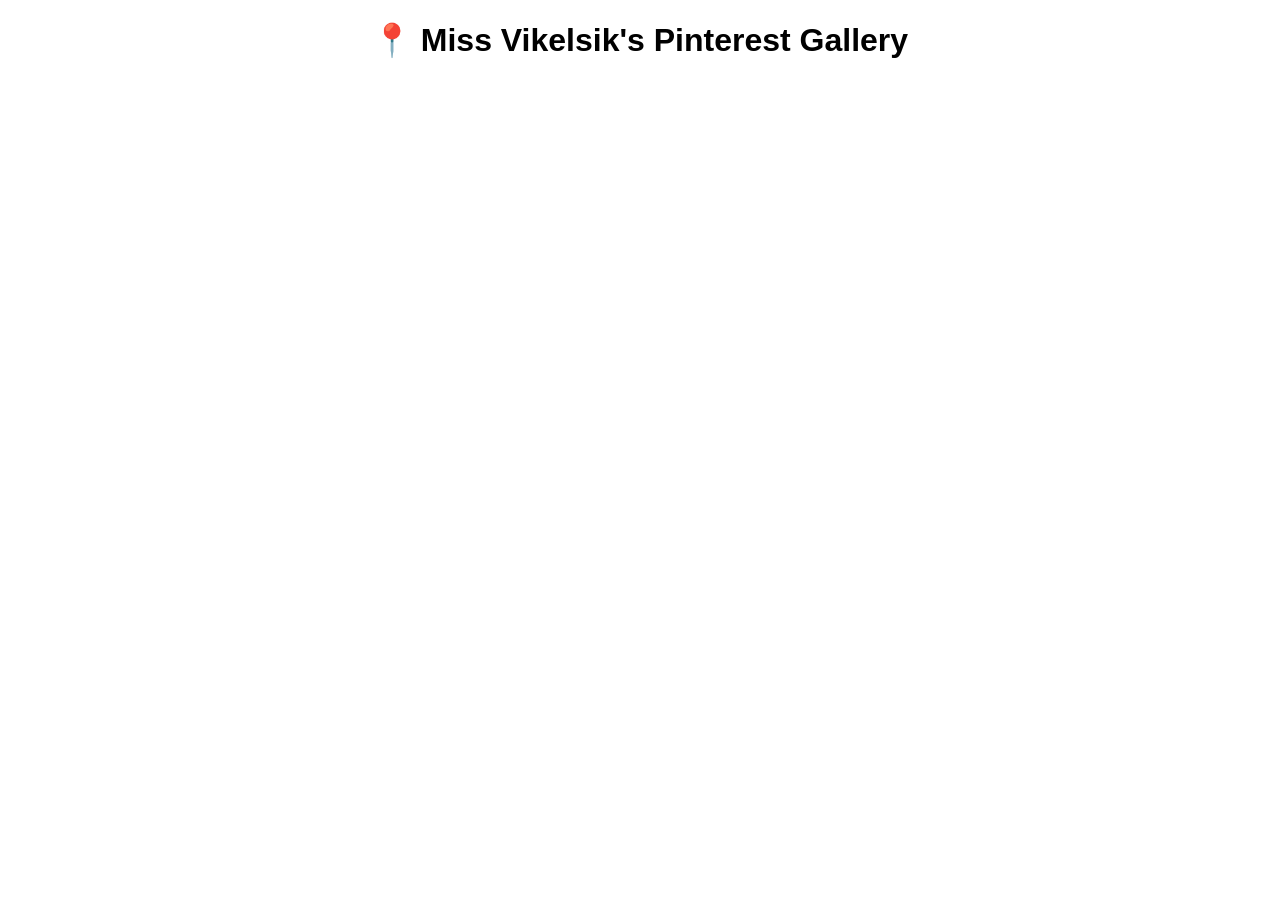
==== gallery.html @ 376ca552 "Add files via upload" ====
<!DOCTYPE html>
<html>
<head>
  <title>Miss Vikelsik's Pins</title>
  <meta charset="UTF-8" />
  <style>
    body {
      font-family: Arial;
      max-width: 900px;
      margin: 20px auto;
      text-align: center;
    }
    .grid {
      display: grid;
      grid-template-columns: repeat(auto-fit, minmax(250px, 1fr));
      gap: 20px;
    }
    iframe {
      width: 100%;
      border: none;
    }
  </style>
  <script async defer src="https://assets.pinterest.com/js/pinit.js"></script>
</head>
<body>
  <h1>📍 Miss Vikelsik's Pinterest Gallery</h1>
  <div class="grid" id="pins"></div>

  <script>
    fetch("https://script.google.com/macros/s/AKfycbxR8e3LRNeh6RciYlwqCfAcK-DFdiMHHknR8kKN7EpTeMvTvOPmTix4Bxyk88WPjcvG/exec")
      .then(res => res.json())
      .then(links => {
        const grid = document.getElementById("pins");
        links.forEach(link => {
          const div = document.createElement("div");
          div.innerHTML = `<a data-pin-do="embedPin" href="${link}"></a>`;
          grid.appendChild(div);
        });
        if (window.PinUtils) PinUtils.build();
      });
  </script>
</body>
</html>
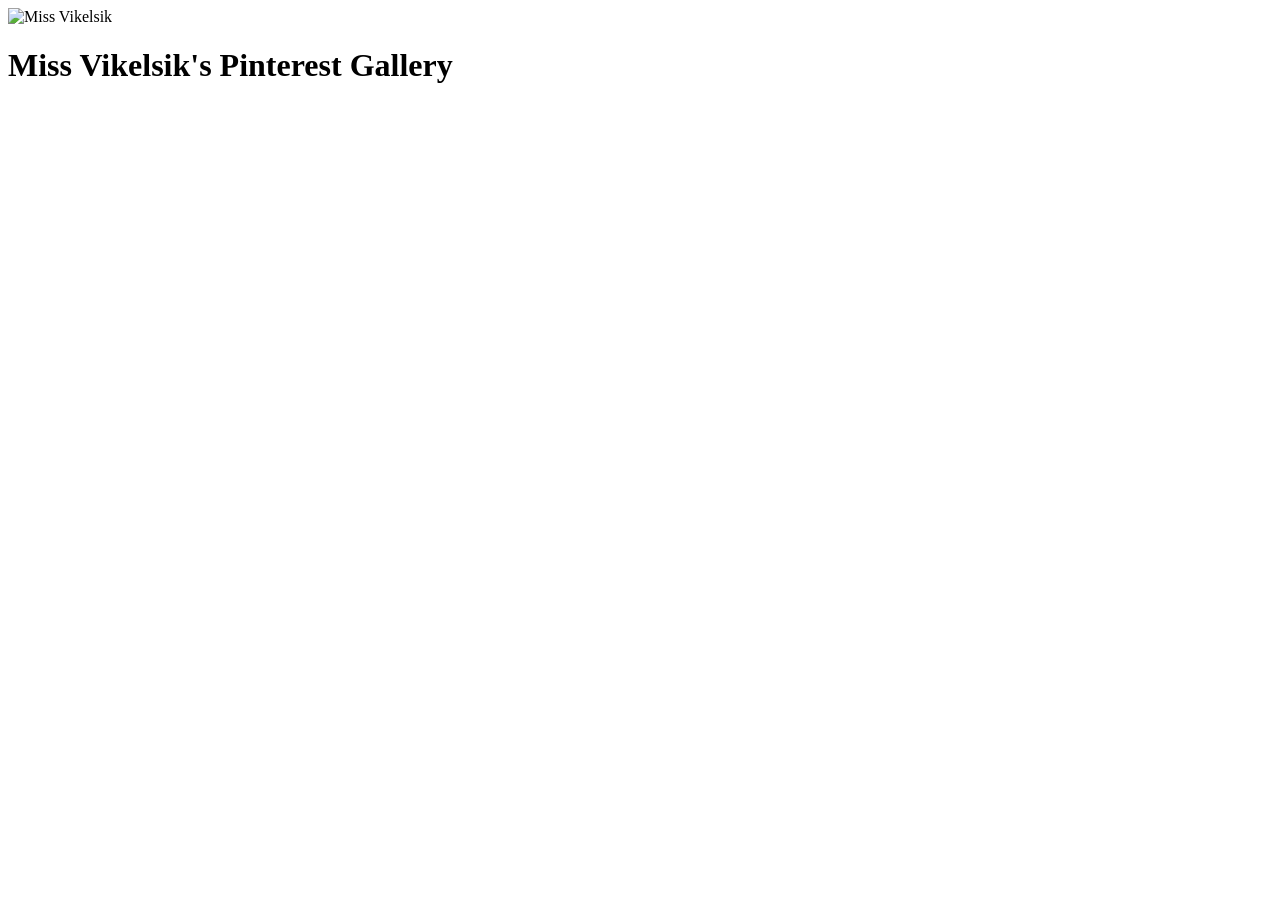
==== commit 75af42c8: "Add files via upload" ====
--- a/gallery.html
+++ b/gallery.html
@@ -1,43 +1,73 @@
 <!DOCTYPE html>
-<html>
+<html lang="en">
 <head>
-  <title>Miss Vikelsik's Pins</title>
   <meta charset="UTF-8" />
-  <style>
-    body {
-      font-family: Arial;
-      max-width: 900px;
-      margin: 20px auto;
-      text-align: center;
-    }
-    .grid {
-      display: grid;
-      grid-template-columns: repeat(auto-fit, minmax(250px, 1fr));
-      gap: 20px;
-    }
-    iframe {
-      width: 100%;
-      border: none;
-    }
-  </style>
-  <script async defer src="https://assets.pinterest.com/js/pinit.js"></script>
+  <meta name="viewport" content="width=device-width, initial-scale=1.0" />
+  <title>Miss Vikelsik Gallery</title>
+  <script src="https://cdn.tailwindcss.com"></script>
 </head>
-<body>
-  <h1>📍 Miss Vikelsik's Pinterest Gallery</h1>
-  <div class="grid" id="pins"></div>
+<body class="bg-gray-50">
+
+  <!-- Header Image -->
+  <header class="w-full">
+    <img src="images/SaveTwitter.Net_GqxYOslW4AA4hhp.jpg" alt="Miss Vikelsik" class="w-full object-cover max-h-80" />
+  </header>
+
+  <!-- Main Content -->
+  <main class="max-w-6xl mx-auto px-4 py-8">
+    <h1 class="text-3xl font-bold mb-6 text-center text-pink-600">Miss Vikelsik's Pinterest Gallery</h1>
+
+    <!-- Gallery Container -->
+    <div id="gallery" class="grid grid-cols-1 sm:grid-cols-2 lg:grid-cols-3 gap-6">
+      <!-- Pins will be inserted here -->
+    </div>
+  </main>
 
   <script>
-    fetch("https://script.google.com/macros/s/AKfycbxR8e3LRNeh6RciYlwqCfAcK-DFdiMHHknR8kKN7EpTeMvTvOPmTix4Bxyk88WPjcvG/exec")
+    const gallery = document.getElementById("gallery");
+    const sheetURL = 'https://script.google.com/macros/s/AKfycbxR8e3LRNeh6RciYlwqCfAcK-DFdiMHHknR8kKN7EpTeMvTvOPmTix4Bxyk88WPjcvG/exec';
+
+    fetch(sheetURL)
       .then(res => res.json())
-      .then(links => {
-        const grid = document.getElementById("pins");
-        links.forEach(link => {
-          const div = document.createElement("div");
-          div.innerHTML = `<a data-pin-do="embedPin" href="${link}"></a>`;
-          grid.appendChild(div);
+      .then(data => {
+        data.reverse().forEach((item, index) => {
+          const pinWrapper = document.createElement("div");
+          pinWrapper.className = "relative shadow-md rounded-lg overflow-hidden bg-white";
+
+          pinWrapper.innerHTML = `
+            <iframe src="https://www.pinterest.com/pin/${extractPinId(item.link)}/embed" 
+                    height="400" width="100%" frameborder="0" scrolling="no" 
+                    style="border:none;" class="w-full"></iframe>
+
+            <button onclick="deletePin('${item.link}')" 
+                    class="absolute top-2 right-2 bg-red-500 hover:bg-red-600 text-white px-3 py-1 text-xs rounded shadow">
+              Delete
+            </button>
+          `;
+
+          gallery.appendChild(pinWrapper);
         });
-        if (window.PinUtils) PinUtils.build();
       });
+
+    function extractPinId(url) {
+      const match = url.match(/pin\/(\d+)/);
+      return match ? match[1] : "";
+    }
+
+    function deletePin(link) {
+      if (!confirm("তুমি কি এই পিনটি মুছে ফেলতে চাও?")) return;
+      fetch(sheetURL, {
+        method: "DELETE",
+        headers: { "Content-Type": "application/json" },
+        body: JSON.stringify({ link: link })
+      })
+      .then(res => res.text())
+      .then(msg => {
+        alert("✅ Successfully deleted!");
+        location.reload();
+      });
+    }
   </script>
+
 </body>
 </html>
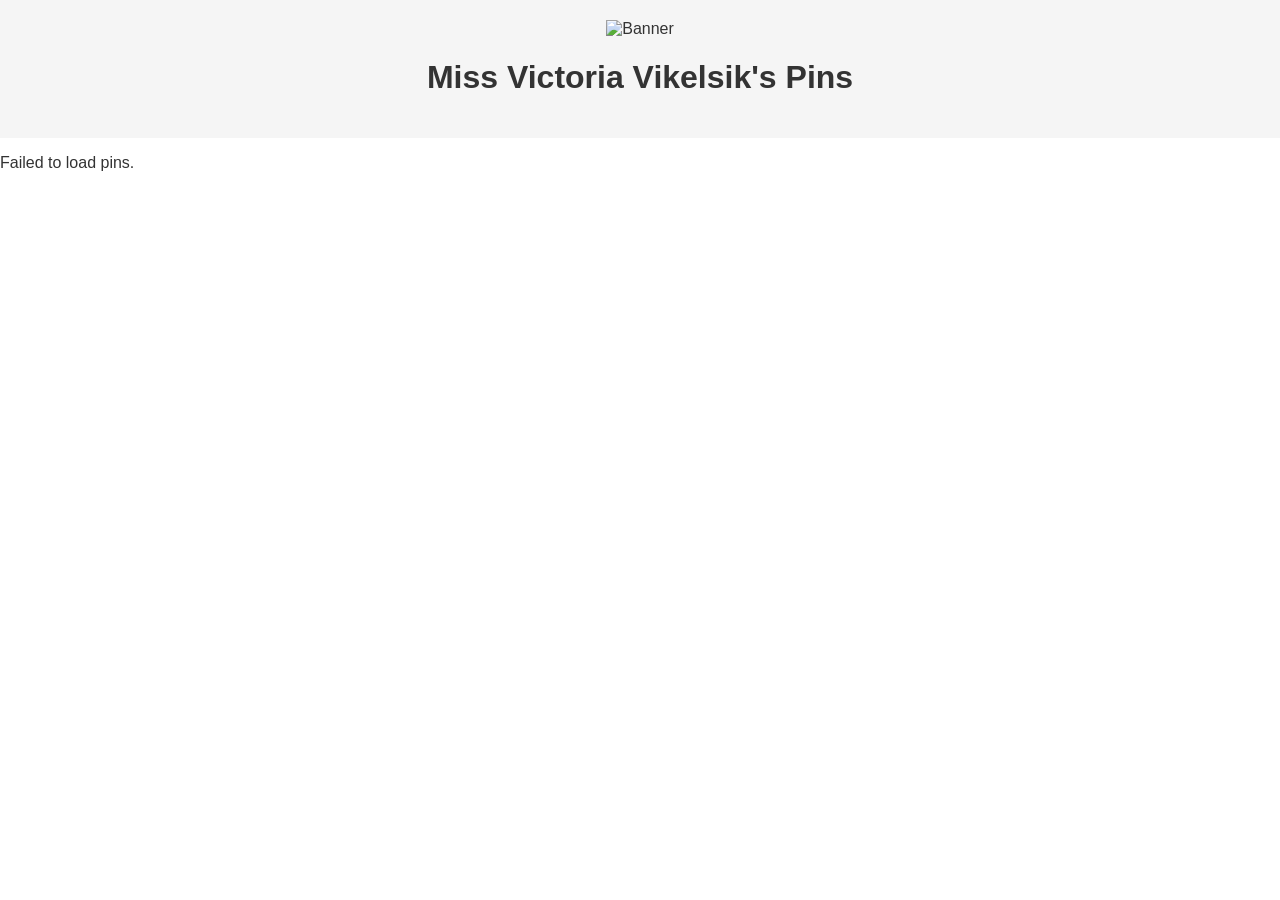
==== commit 1f5574f0: "Add files via upload" ====
--- a/gallery.html
+++ b/gallery.html
@@ -1,73 +1,20 @@
-<!DOCTYPE html>
-<html lang="en">
-<head>
-  <meta charset="UTF-8" />
-  <meta name="viewport" content="width=device-width, initial-scale=1.0" />
-  <title>Miss Vikelsik Gallery</title>
-  <script src="https://cdn.tailwindcss.com"></script>
-</head>
-<body class="bg-gray-50">
-
-  <!-- Header Image -->
-  <header class="w-full">
-    <img src="images/SaveTwitter.Net_GqxYOslW4AA4hhp.jpg" alt="Miss Vikelsik" class="w-full object-cover max-h-80" />
-  </header>
-
-  <!-- Main Content -->
-  <main class="max-w-6xl mx-auto px-4 py-8">
-    <h1 class="text-3xl font-bold mb-6 text-center text-pink-600">Miss Vikelsik's Pinterest Gallery</h1>
-
-    <!-- Gallery Container -->
-    <div id="gallery" class="grid grid-cols-1 sm:grid-cols-2 lg:grid-cols-3 gap-6">
-      <!-- Pins will be inserted here -->
-    </div>
-  </main>
-
-  <script>
-    const gallery = document.getElementById("gallery");
-    const sheetURL = 'https://script.google.com/macros/s/AKfycbxR8e3LRNeh6RciYlwqCfAcK-DFdiMHHknR8kKN7EpTeMvTvOPmTix4Bxyk88WPjcvG/exec';
-
-    fetch(sheetURL)
-      .then(res => res.json())
-      .then(data => {
-        data.reverse().forEach((item, index) => {
-          const pinWrapper = document.createElement("div");
-          pinWrapper.className = "relative shadow-md rounded-lg overflow-hidden bg-white";
-
-          pinWrapper.innerHTML = `
-            <iframe src="https://www.pinterest.com/pin/${extractPinId(item.link)}/embed" 
-                    height="400" width="100%" frameborder="0" scrolling="no" 
-                    style="border:none;" class="w-full"></iframe>
-
-            <button onclick="deletePin('${item.link}')" 
-                    class="absolute top-2 right-2 bg-red-500 hover:bg-red-600 text-white px-3 py-1 text-xs rounded shadow">
-              Delete
-            </button>
-          `;
-
-          gallery.appendChild(pinWrapper);
-        });
-      });
-
-    function extractPinId(url) {
-      const match = url.match(/pin\/(\d+)/);
-      return match ? match[1] : "";
-    }
-
-    function deletePin(link) {
-      if (!confirm("তুমি কি এই পিনটি মুছে ফেলতে চাও?")) return;
-      fetch(sheetURL, {
-        method: "DELETE",
-        headers: { "Content-Type": "application/json" },
-        body: JSON.stringify({ link: link })
-      })
-      .then(res => res.text())
-      .then(msg => {
-        alert("✅ Successfully deleted!");
-        location.reload();
-      });
-    }
-  </script>
-
-</body>
-</html>
+
+<!DOCTYPE html>
+<html lang="en">
+<head>
+  <meta charset="UTF-8" />
+  <meta name="viewport" content="width=device-width, initial-scale=1.0"/>
+  <title>Pinterest Gallery</title>
+  <link rel="stylesheet" href="style.css" />
+</head>
+<body>
+  <header>
+    <img src="images/banner.jpg" alt="Banner" class="header-image"/>
+    <h1>Miss Victoria Vikelsik's Pins</h1>
+  </header>
+  <main id="gallery">
+    <p>Loading pins...</p>
+  </main>
+  <script src="gallery.js"></script>
+</body>
+</html>
--- a/style.css
+++ b/style.css
@@ -0,0 +1,45 @@
+
+body {
+  font-family: sans-serif;
+  margin: 0;
+  padding: 0;
+  background: #fff;
+  color: #333;
+}
+header {
+  text-align: center;
+  padding: 20px;
+  background: #f5f5f5;
+}
+.header-image {
+  width: 100%;
+  max-height: 200px;
+  object-fit: cover;
+}
+form {
+  display: flex;
+  justify-content: center;
+  gap: 10px;
+  margin: 20px;
+}
+input[type="url"] {
+  flex: 1;
+  padding: 10px;
+}
+button {
+  padding: 10px 20px;
+  cursor: pointer;
+}
+#pinPreviews {
+  display: flex;
+  flex-wrap: wrap;
+  justify-content: center;
+  gap: 10px;
+  margin: 20px;
+}
+.pin-card {
+  border: 1px solid #ccc;
+  padding: 10px;
+  max-width: 200px;
+  text-align: center;
+}
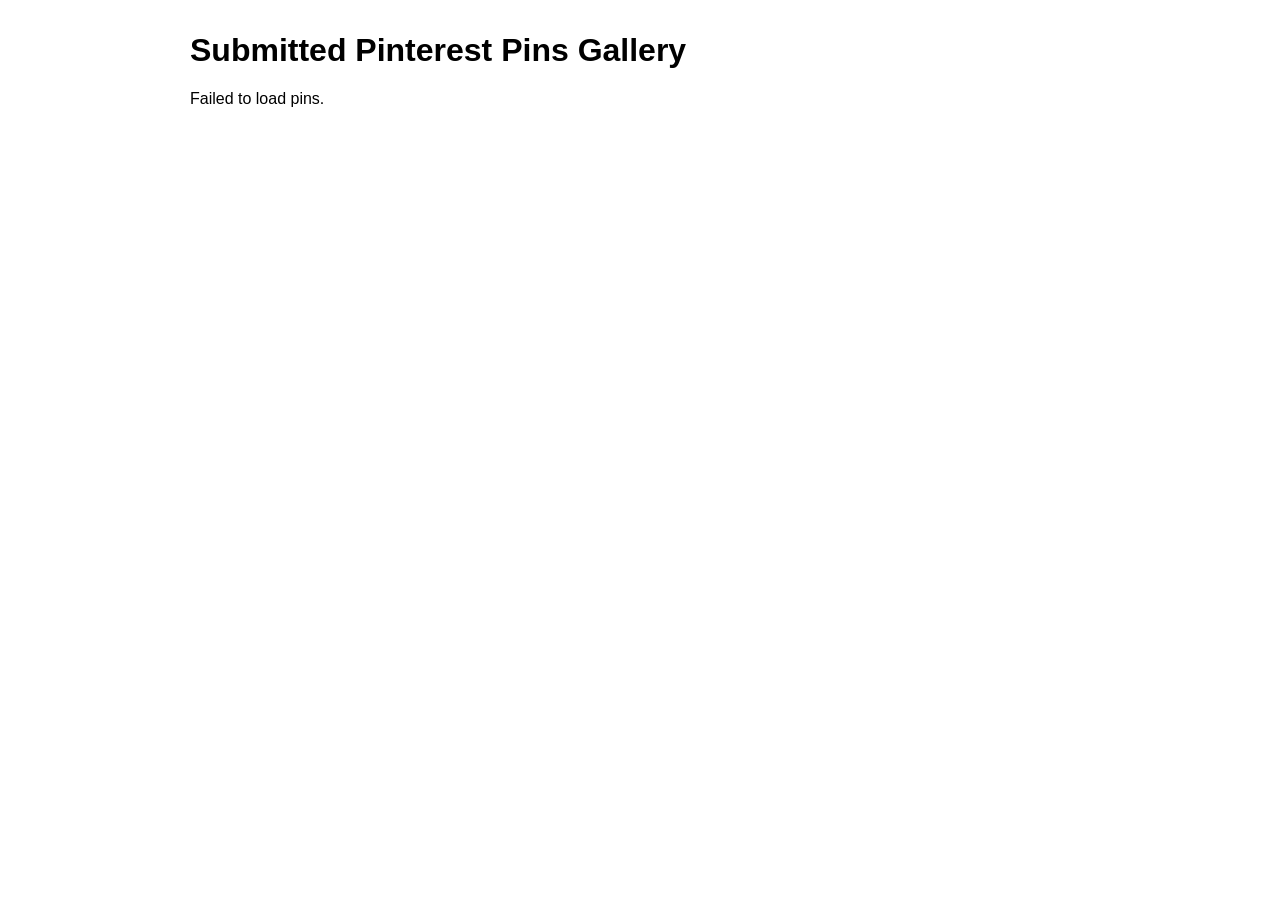
==== commit 31c9cf9a: "Add files via upload" ====
--- a/gallery.html
+++ b/gallery.html
@@ -1,20 +1,53 @@
-
-<!DOCTYPE html>
-<html lang="en">
-<head>
-  <meta charset="UTF-8" />
-  <meta name="viewport" content="width=device-width, initial-scale=1.0"/>
-  <title>Pinterest Gallery</title>
-  <link rel="stylesheet" href="style.css" />
-</head>
-<body>
-  <header>
-    <img src="images/banner.jpg" alt="Banner" class="header-image"/>
-    <h1>Miss Victoria Vikelsik's Pins</h1>
-  </header>
-  <main id="gallery">
-    <p>Loading pins...</p>
-  </main>
-  <script src="gallery.js"></script>
-</body>
-</html>
+<!DOCTYPE html>
+<html lang="en">
+<head>
+  <meta charset="UTF-8" />
+  <meta name="viewport" content="width=device-width, initial-scale=1" />
+  <title>Pinterest Pins Gallery</title>
+  <style>
+    body { font-family: Arial, sans-serif; max-width: 900px; margin: 2rem auto; }
+    .pin-container { display: flex; flex-wrap: wrap; gap: 1rem; }
+    .pin { width: 236px; height: 280px; border: 1px solid #ddd; box-shadow: 0 2px 5px rgba(0,0,0,0.1); }
+    iframe { width: 100%; height: 100%; border: none; }
+  </style>
+</head>
+<body>
+
+  <h1>Submitted Pinterest Pins Gallery</h1>
+  <div id="pins" class="pin-container">Loading pins...</div>
+
+  <script>
+    const sheetAPI = "https://script.google.com/macros/s/AKfycbynr51kuGadseXTkt6Srrr4bYekErgbYN70lHGHYIGDm7s2-C2y_ktmn-Nrve7_VKAc/exec";
+
+    async function loadPins() {
+      const container = document.getElementById("pins");
+      container.textContent = "Loading pins...";
+
+      try {
+        const response = await fetch(sheetAPI);
+        const pins = await response.json();
+
+        if (!pins.length) {
+          container.textContent = "No pins submitted yet.";
+          return;
+        }
+
+        container.innerHTML = "";
+        pins.reverse().forEach(pin => {
+          const pinId = pin.url.split("/pin/")[1].split("/")[0];
+          const pinDiv = document.createElement("div");
+          pinDiv.className = "pin";
+          pinDiv.innerHTML = `<iframe src="https://assets.pinterest.com/ext/embed.html?id=${pinId}" allowfullscreen></iframe>`;
+          container.appendChild(pinDiv);
+        });
+
+      } catch (err) {
+        container.textContent = "Failed to load pins.";
+      }
+    }
+
+    window.onload = loadPins;
+  </script>
+
+</body>
+</html>
